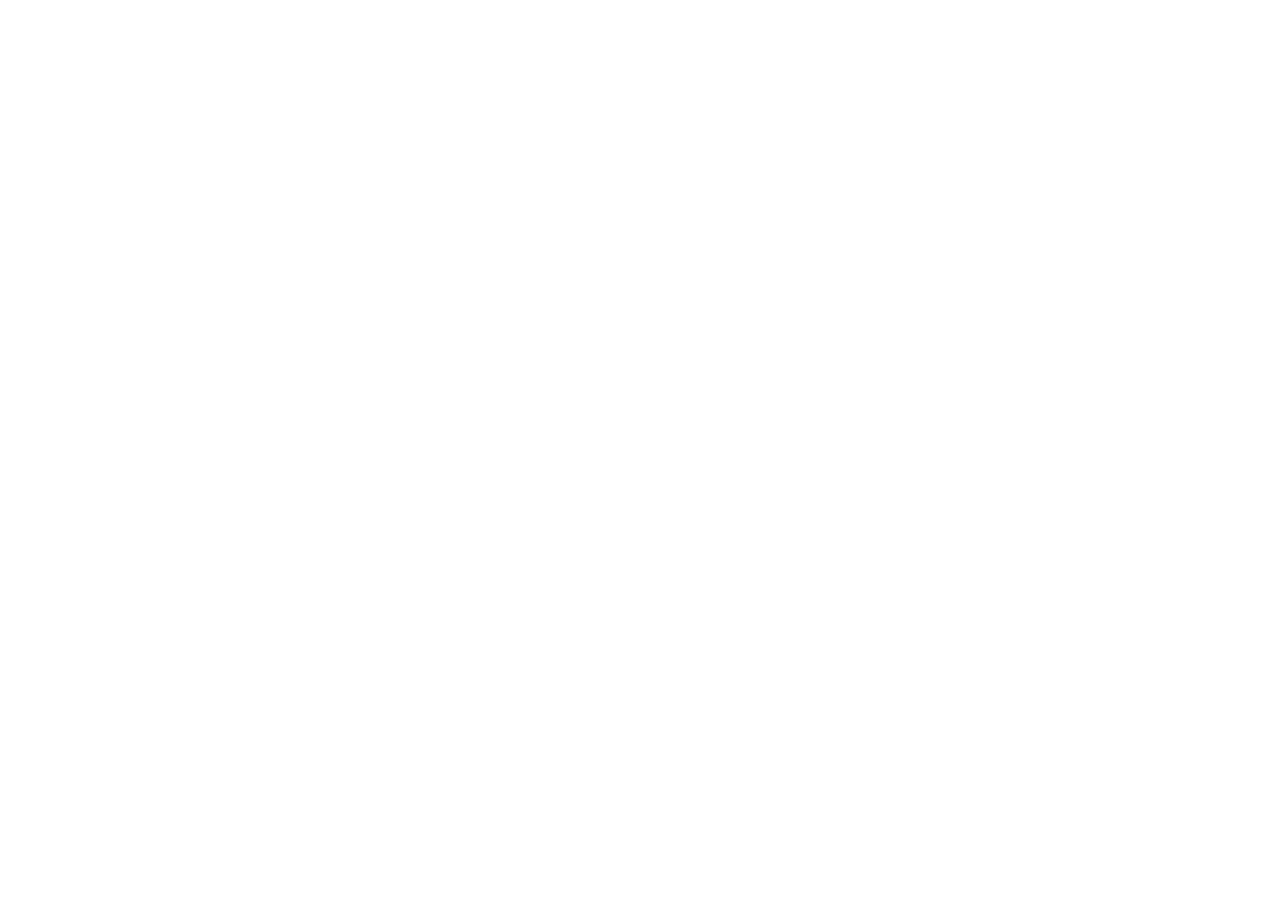
==== flexbox/pruebas.html @ 36977d50 "practicando flexbox" ====
<!DOCTYPE html>
<html lang="en">
<head>
    <meta charset="UTF-8">
    <meta http-equiv="X-UA-Compatible" content="IE=edge">
    <meta name="viewport" content="width=device-width, initial-scale=1.0">
    <link rel="stylesheet" href="styles.css">
    <title>Document</title>
</head>
<body>
    
</body>
</html>
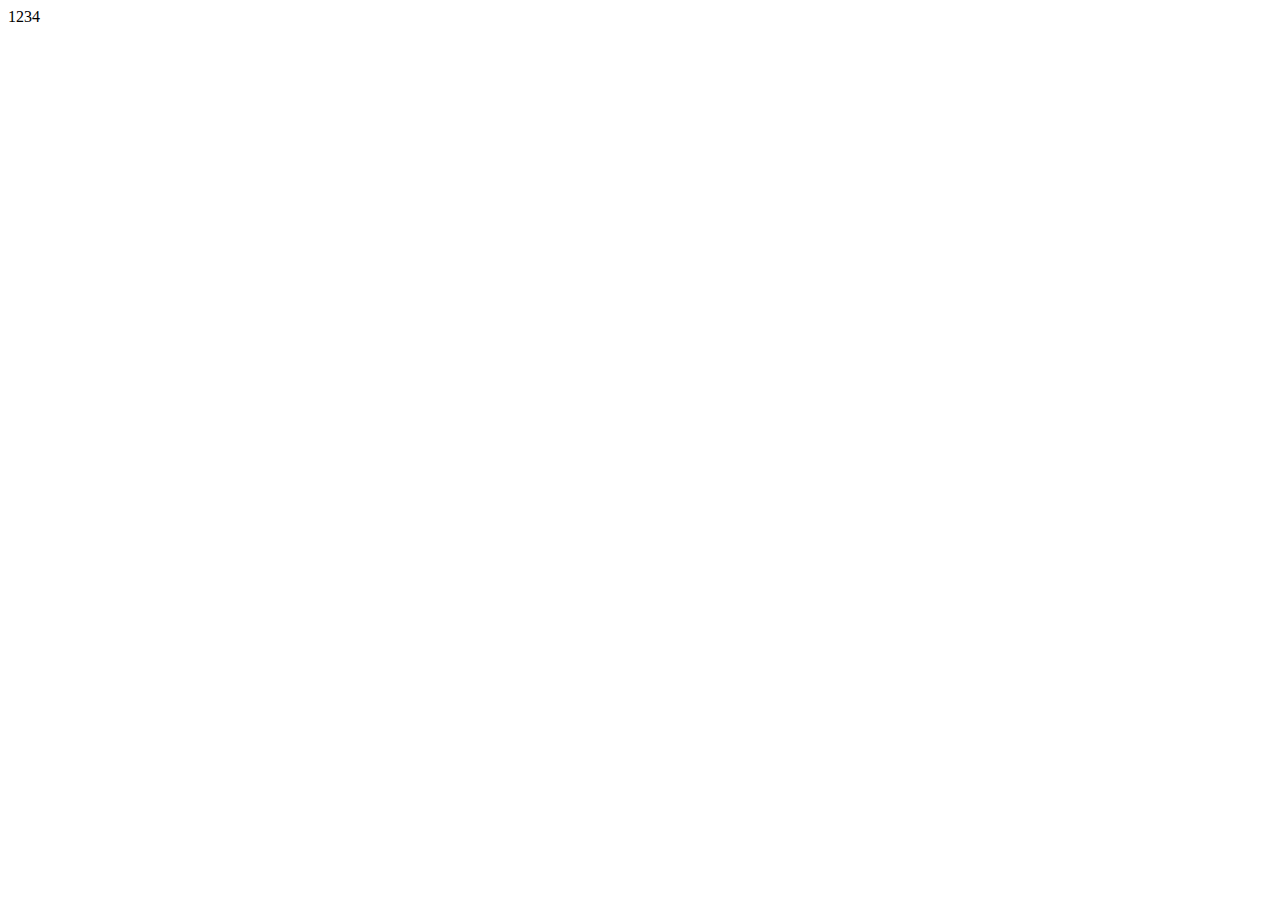
==== commit 6148a9c6: "numeros" ====
--- a/flexbox/pruebas.html
+++ b/flexbox/pruebas.html
@@ -8,6 +8,11 @@
     <title>Document</title>
 </head>
 <body>
-    
+    <div class="flex-container">
+        <div>1</div>
+        <div>2</div>
+        <div>3</div>
+        <div>4</div>
+    </div>
 </body>
 </html>--- a/flexbox/styles.css
+++ b/flexbox/styles.css
@@ -0,0 +1,3 @@
+.flex-container{
+    display: flex;
+}